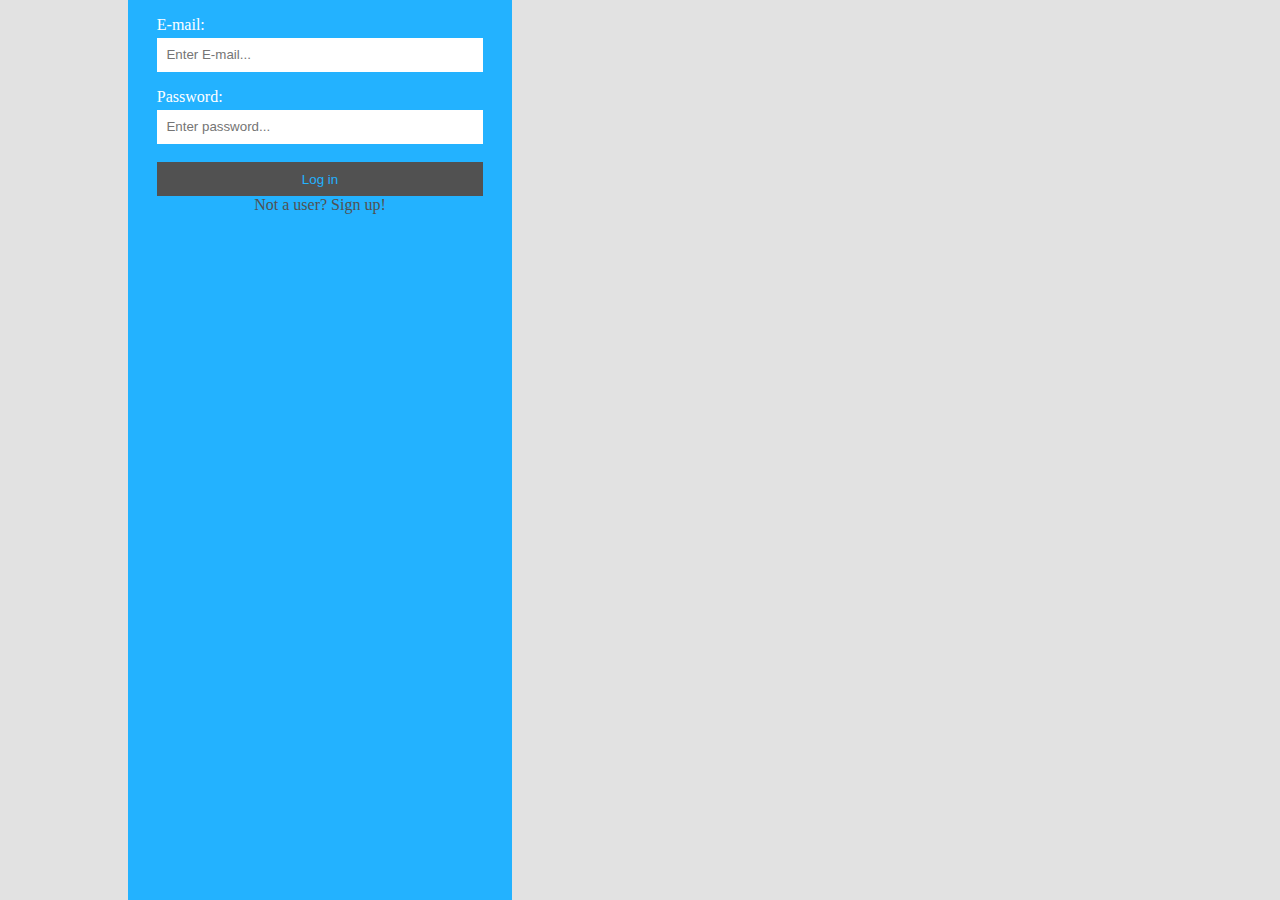
==== Client/index.html @ 5abd79c2 "WORKS! Signup and login forks :)" ====
<!DOCTYPE html>
<html>
<head>
	<title>Sign in/up</title>
	<script src="https://ajax.googleapis.com/ajax/libs/jquery/3.3.1/jquery.min.js"></script>
	<link rel="stylesheet" type="text/css" href="indexCSS.css">
	<script src="index.js"></script>
	<script src="user.js"></script>
</head>
<body>
<div>
	<div id="login">
		<form  onsubmit="return login()">
			<p>E-mail:</p>
			<input type="textarea" name="email" id="login-email" placeholder="Enter E-mail...">
			<p>Password:</p>
			<input type="password" name="password" id="login-password" placeholder="Enter password..."><br> <br>
			<input class="btn" type="submit" name="submit" id="submitLogin" value="Log in">	
			<br>
			<div id="notUserBtn">Not a user? Sign up!</div>
		</form>
	</div>
	<div id="signUp">
		<form onsubmit="return signup()">
			<p>First Name:</p>
			<input type="textarea" name="firstName" id="signUp-firstName" placeholder="Enter firstname...">
			<p>Last Name:</p>
			<input type="textarea" name="lastName" id="signUp-lastName" placeholder="Enter lastname...">
			<p>E-mail:</p>
			<input type="email" name="email" id="signUp-email" placeholder="Enter E-mail...">
			<p>Phone Number:</p>
			<input type="tel" name="phoneNumber" id="signUp-phoneNumber" placeholder="Enter phone number...">
			<p>Password:</p>
			<input type="password" name="password1" id="signUp-password1" placeholder="Enter password...">
			<p>Repeat Password:</p>
			<input type="password" name="password2" id="signUp-password2" placeholder="Repeat password..."><br>
			<p>By signing up, you accept our <a style="color: gray;" href="http://www.sanger.dk/">Terms & Conditions</a></p>
			<br>
			<input type="submit" name="submit" id="submitSignUp" value="Sign up" class="btn"><br>
			<div id="backBtn">Back</div>
		</form>
	</div>
</div>
</body>
</html>
---- Client/indexCSS.css ----
html, body{
	height: 100%;
	margin: 0;
        padding: 0;
        background-color: #e2e2e2;
}

body > div{
        position: fixed;
        height: 100%;
        width: 30%;
        z-index: 2;
        left: 10%;
        background-color: #23b2ff;
        color: #515151;
        color: (35, 178, 255);        
        text-align: center;
}

input{
        border:none;
        width: 80%;
        padding: 2.5%;
}
form > p{
        color: white;
        text-align: left;
        margin-left: 7.5%;
        margin-bottom: 1%;
}
.btn{
        background-color: #515151;
        color: #23b2ff;
        border: none;
        width:85%;
        height: 10%;
}
#signUp{
        display: none;
}
#signUp, #login{
        border-color: #515151;
}
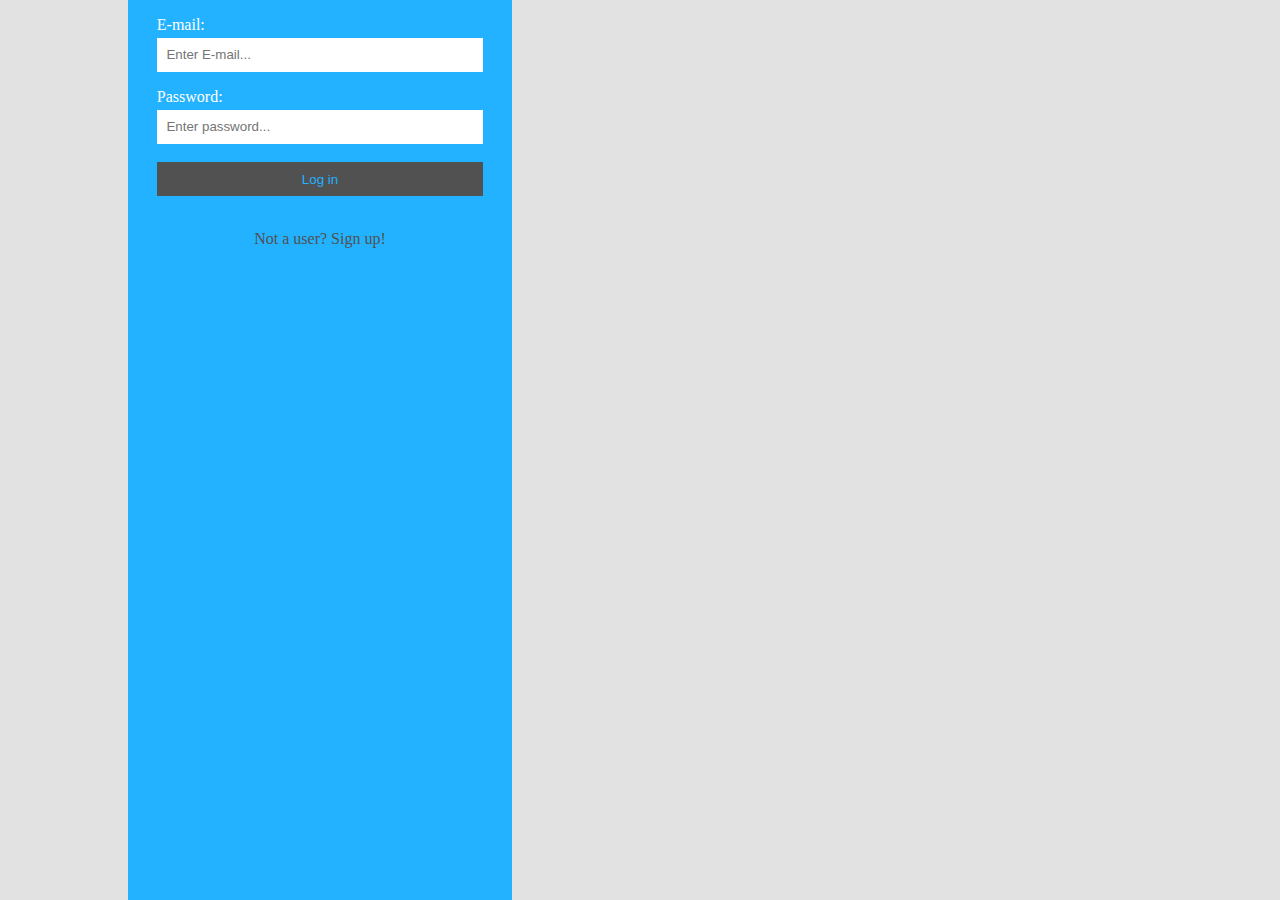
==== commit 472c54bb: "Feedback when signing up" ====
--- a/Client/index.html
+++ b/Client/index.html
@@ -15,7 +15,8 @@
 			<input type="textarea" name="email" id="login-email" placeholder="Enter E-mail...">
 			<p>Password:</p>
 			<input type="password" name="password" id="login-password" placeholder="Enter password..."><br> <br>
-			<input class="btn" type="submit" name="submit" id="submitLogin" value="Log in">	
+			<input class="btn" type="submit" name="submit" id="submitLogin" value="Log in">
+			<p name="signupSuccess" id="signupSuccess"></p>
 			<br>
 			<div id="notUserBtn">Not a user? Sign up!</div>
 		</form>
@@ -37,7 +38,8 @@
 			<p>By signing up, you accept our <a style="color: gray;" href="http://www.sanger.dk/">Terms & Conditions</a></p>
 			<br>
 			<input type="submit" name="submit" id="submitSignUp" value="Sign up" class="btn"><br>
-			<div id="backBtn">Back</div>
+			<div id="backBtn" onclick="showSignin()">Back</div>
+			<ul id="errorList" name="errorList"></ul>
 		</form>
 	</div>
 </div>
--- a/Client/indexCSS.css
+++ b/Client/indexCSS.css
@@ -35,6 +35,9 @@
         width:85%;
         height: 10%;
 }
+.btn:hover{
+	background-color: #474747; 
+}
 #signUp{
         display: none;
 }
